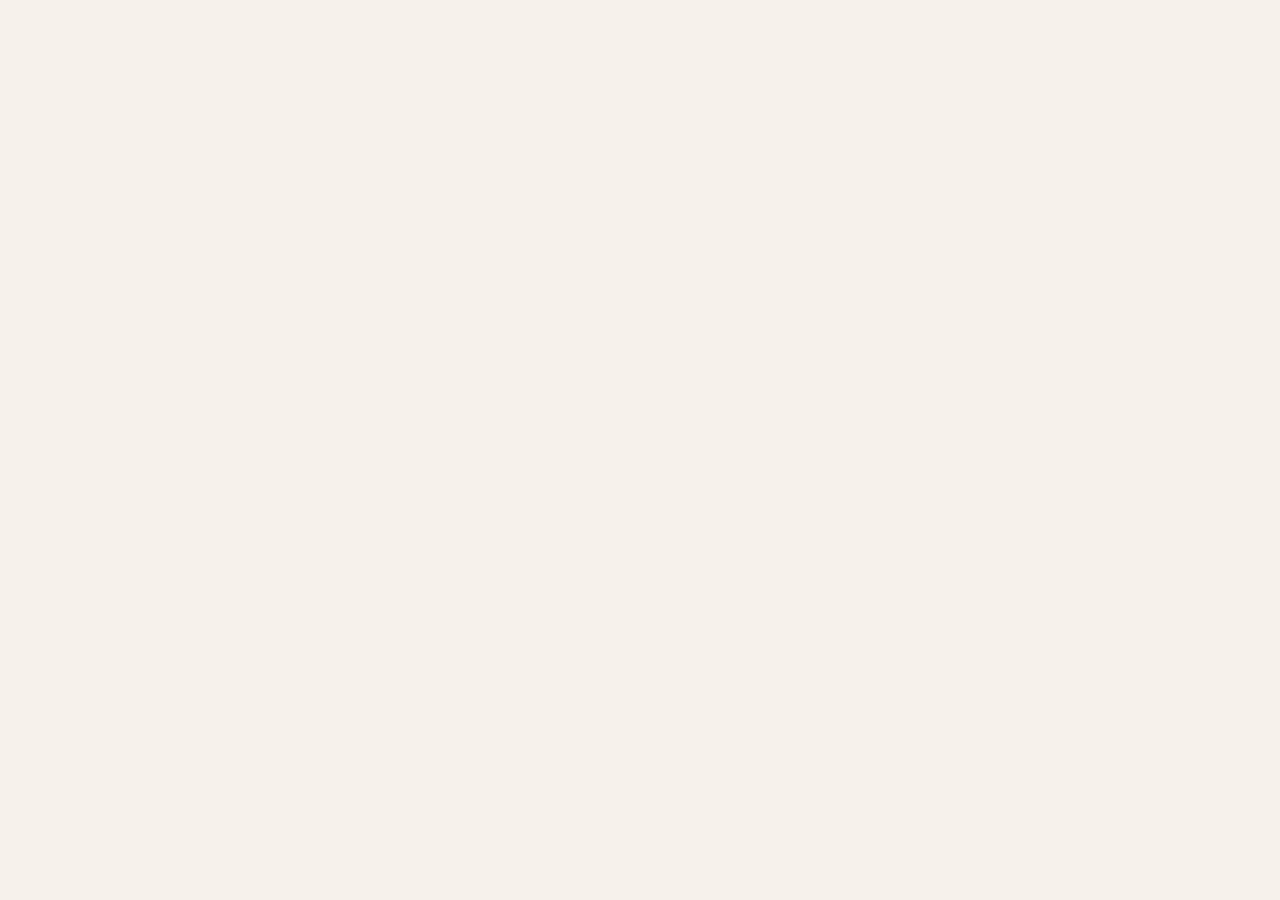
==== 261009/index.html @ 251094d1 "261009TEAMWORK" ====
<!DOCTYPE html>
<html lang="ja">
<head>
  <meta charset="UTF-8">
  <meta name="viewport" content="width=device-width, initial-scale=1.0">
  <title>まちかどカフェ</title>
  <link rel="stylesheet" href="css/base.css">
  <link rel="stylesheet" href="css/header.css">
  <link rel="stylesheet" href="css/main.css">
  <link rel="stylesheet" href="css/footer.css">
</head>
<body>
  <!-- ===== A ヘッダー ここから ===== -->

  <!-- ===== A ヘッダー ここまで ===== -->

  <!-- ===== B メイン ここから ===== -->

  <!-- ===== B メイン ここまで ===== -->

  <!-- ===== C フッター ここから ===== -->

  <!-- ===== C フッター ここまで ===== -->
</body>
</html>
---- 261009/css/base.css ----
/* base.css … 先生が用意したファイル。だれも書きかえない */

* {
  box-sizing: border-box;
}

body {
  margin: 0;
  font-family: sans-serif;
  color: #333;
  background: #f6f1ea;
  line-height: 1.7;
}
---- 261009/css/header.css ----
/* header.css … A 26547 さんの担当 */
---- 261009/css/main.css ----
/* main.css … B 26521さんの担当 */
---- 261009/css/footer.css ----
/* footer.css … C 26520さんの担当 */
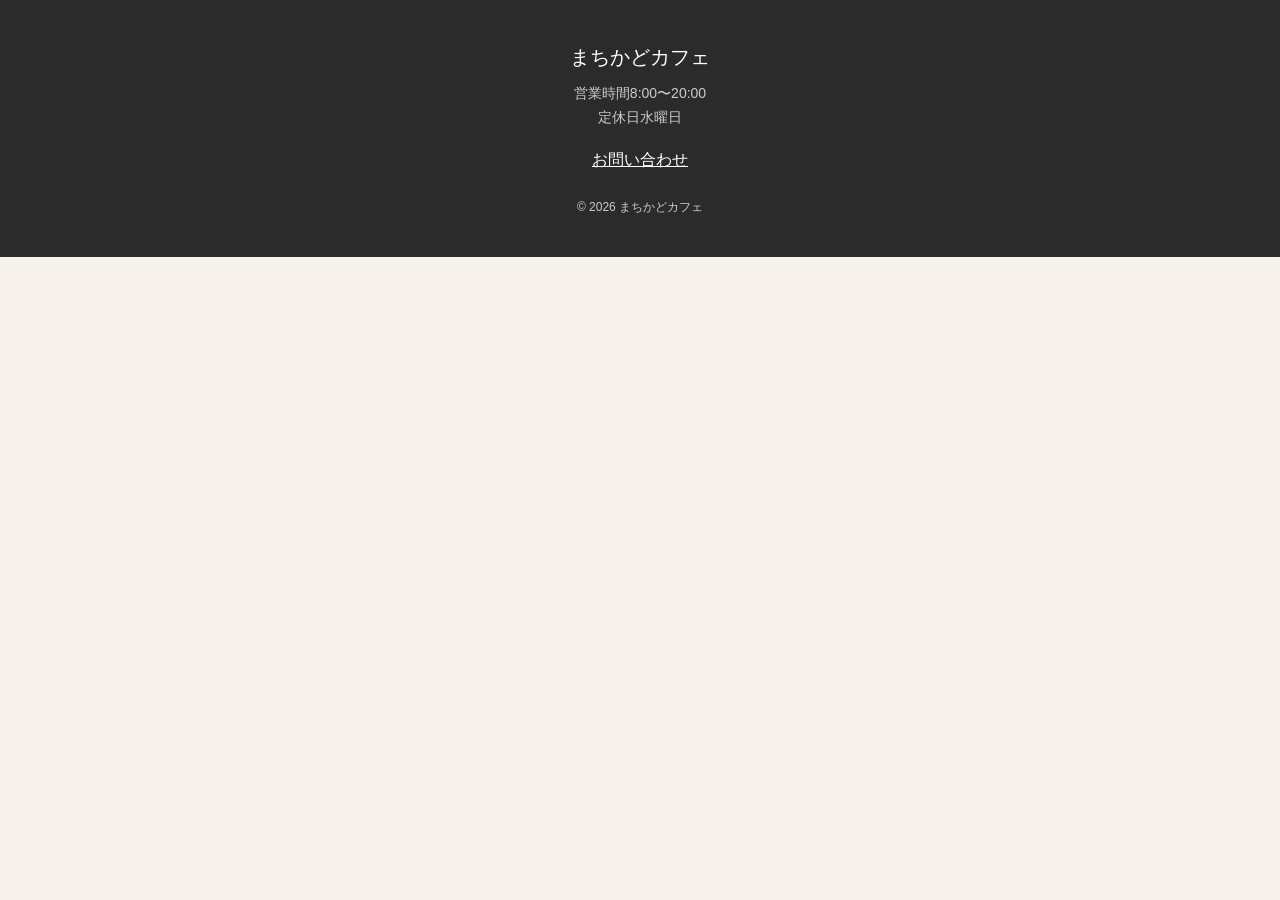
==== commit b08c744d: "teamfooter" ====
--- a/261009/index.html
+++ b/261009/index.html
@@ -1,25 +1,36 @@
 <!DOCTYPE html>
 <html lang="ja">
+
 <head>
-  <meta charset="UTF-8">
-  <meta name="viewport" content="width=device-width, initial-scale=1.0">
-  <title>まちかどカフェ</title>
-  <link rel="stylesheet" href="css/base.css">
-  <link rel="stylesheet" href="css/header.css">
-  <link rel="stylesheet" href="css/main.css">
-  <link rel="stylesheet" href="css/footer.css">
+    <meta charset="UTF-8">
+    <meta name="viewport" content="width=device-width, initial-scale=1.0">
+    <title>まちかどカフェ</title>
+    <link rel="stylesheet" href="css/base.css">
+    <link rel="stylesheet" href="css/header.css">
+    <link rel="stylesheet" href="css/main.css">
+    <link rel="stylesheet" href="css/footer.css">
 </head>
+
 <body>
-  <!-- ===== A ヘッダー ここから ===== -->
+    <!-- ===== A ヘッダー ここから ===== -->
 
-  <!-- ===== A ヘッダー ここまで ===== -->
+    <!-- ===== A ヘッダー ここまで ===== -->
 
-  <!-- ===== B メイン ここから ===== -->
+    <!-- ===== B メイン ここから ===== -->
 
-  <!-- ===== B メイン ここまで ===== -->
+    <!-- ===== B メイン ここまで ===== -->
 
-  <!-- ===== C フッター ここから ===== -->
+    <!-- ===== C フッター ここから ===== -->
+    <footer class="box">
+        <p class="title">まちかどカフェ</p>
+        <ul class="list">
+            <li>営業時間8:00〜20:00</li>
+            <li>定休日水曜日</li>
+        </ul>
+        <a class="btn" href="#">お問い合わせ</a>
+        <p class="text">© 2026 まちかどカフェ</p>
+    </footer>
+    <!-- ===== C フッター ここまで ===== -->
+</body>
 
-  <!-- ===== C フッター ここまで ===== -->
-</body>
-</html>
+</html>
--- a/261009/css/footer.css
+++ b/261009/css/footer.css
@@ -1 +1,29 @@
-/* footer.css … C 26520さんの担当 */+/* footer.css … C 26520さんの担当 */
+.box {
+  padding: 40px 16px;
+  background: #2b2b2b;
+  color: #ccc;
+  text-align: center;
+}
+
+.title {
+  margin: 0 0 8px;
+  font-size: 20px;
+  color: #fff;
+}
+
+.list {
+  margin: 0 0 16px;
+  padding: 0;
+  list-style: none;
+  font-size: 14px;
+}
+
+.btn {
+  color: #fff;
+}
+
+.text {
+  margin: 24px 0 0;
+  font-size: 12px;
+}
